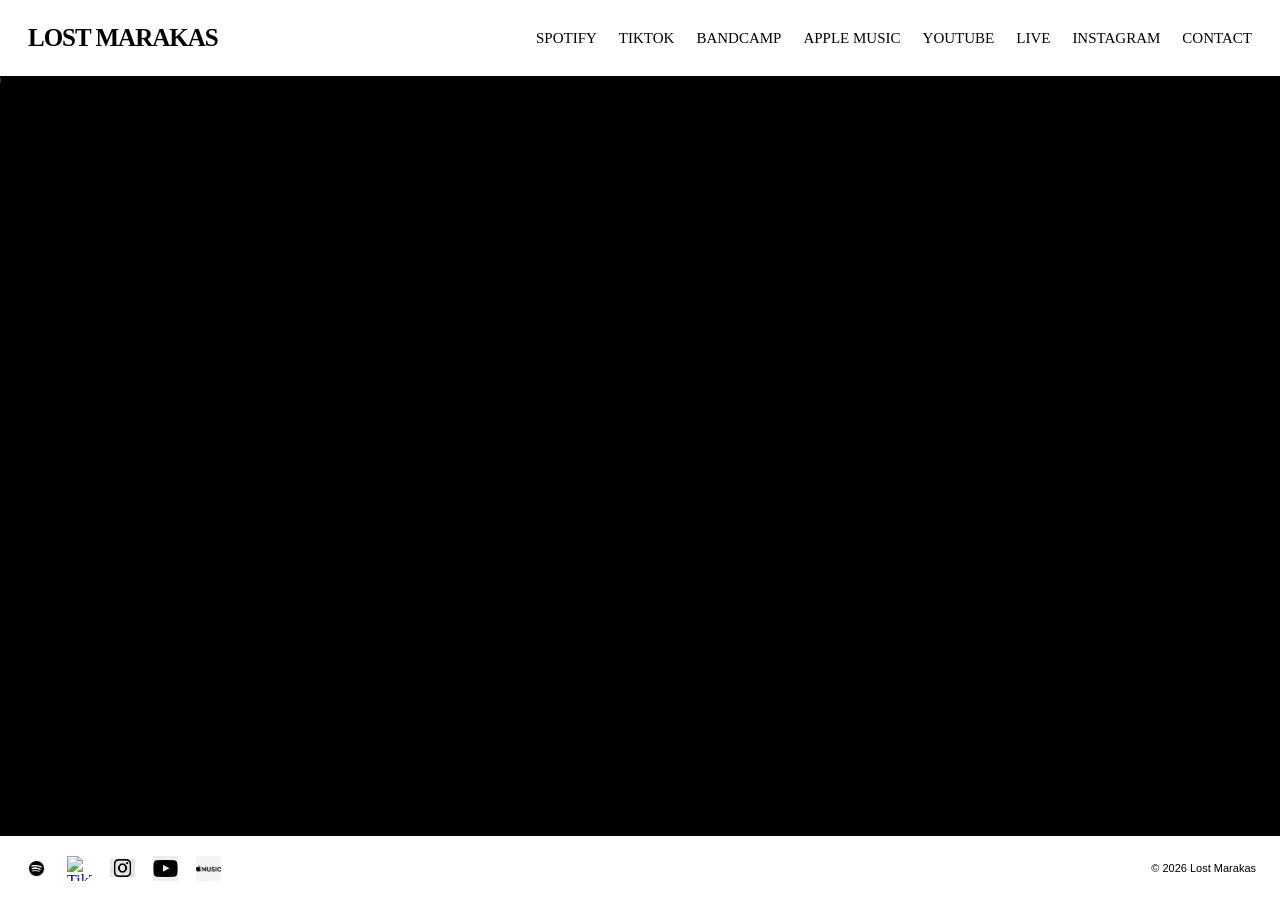
==== index.html @ 46ecb0f3 "Website Redesign Update - Redesigned homepage with full-screen photo slideshow - Added automatic pho" ====
<!DOCTYPE html>
<html lang="en">
<head>
  <meta charset="UTF-8" />
  <meta name="viewport" content="width=device-width, initial-scale=1.0" />

  <title>Lost Marakas</title>

  <link rel="stylesheet" href="style.css" />
</head>

<body>

  <div class="site">

    <header class="header">

      <a class="logo" href="#">
        LOST MARAKAS
      </a>

      <nav class="desktop-nav">

  <a
    href="https://open.spotify.com/album/2dQNXLXOl18ETgoMc92cfB?si=TW8ijfz9TlagbQsB6u3w9g"
    target="_blank"
  >
    SPOTIFY
  </a>

  <a
    href="https://www.tiktok.com/@lostmarakas"
    target="_blank"
  >
    TIKTOK
  </a>

  <a
    href="https://lostmarakas.bandcamp.com/album/love-hotel"
    target="_blank"
  >
    BANDCAMP
  </a>

  <a
    href="https://music.apple.com/us/artist/lost-marakas/1458317452"
    target="_blank"
  >
    APPLE MUSIC
  </a>

  <a
    href="https://youtube.com/@lostmarakas?si=1YEOja_2MxRRmQ9o"
    target="_blank"
  >
    YOUTUBE
  </a>

  <a href="#">
    LIVE
  </a>

  <a
    href="https://www.instagram.com/lostmarakas/"
    target="_blank"
  >
    INSTAGRAM
  </a>

<a href="contact.html">
  CONTACT
</a>

</nav>

<button
  class="menu-button"
  id="menuButton"
  aria-label="Open menu"
>
  ☰
</button>
    </header>


    <main class="slideshow">

      <img
        class="slide active"
        src="images/band_concert.JPG"
        alt="Lost Marakas"
      />

      <img
        class="slide"
        src="images/band_image.jpg"
        alt="Lost Marakas"
      />

      <img
        class="slide"
        src="images/frank_alex_1.JPG"
        alt="Lost Marakas"
      />

      <img
        class="slide"
        src="images/frank_alex_2.jpg"
        alt="Lost Marakas"
      />

      <img
        class="slide"
        src="images/frank_alex_3.JPG"
        alt="Lost Marakas"
      />

      <img
        class="slide"
        src="images/kali_frank.jpg"
        alt="Lost Marakas"
      />

      <img
        class="slide"
        src="images/kaliyah_1.JPG"
        alt="Lost Marakas"
      />

      <img
        class="slide"
        src="images/alex_1.JPG"
        alt="Lost Marakas"
      />

    </main>


    <footer class="footer">

      <div class="socials">

        <a
          href="https://open.spotify.com/album/2dQNXLXOl18ETgoMc92cfB?si=TW8ijfz9TlagbQsB6u3w9g"
          target="_blank"
        >
          <img src="images/spotify.webp" alt="Spotify" />
        </a>

        <a
          href="https://www.tiktok.com/@lostmarakas"
          target="_blank"
        >
          <img src="images/tiktok_logo.png" alt="TikTok" />
        </a>

        <a
          href="https://www.instagram.com/lostmarakas/"
          target="_blank"
        >
          <img src="images/instagram.jpg" alt="Instagram" />
        </a>

        <a
          href="https://youtube.com/@lostmarakas?si=1YEOja_2MxRRmQ9o"
          target="_blank"
        >
          <img src="images/youtube.jpg" alt="YouTube" />
        </a>

        <a
          href="https://music.apple.com/us/artist/lost-marakas/1458317452"
          target="_blank"
        >
          <img src="images/apple_music.png" alt="Apple Music" />
        </a>

      </div>

      <p>© 2026 Lost Marakas</p>

    </footer>


    <div class="mobile-menu" id="mobileMenu">

  <a
    href="https://open.spotify.com/album/2dQNXLXOl18ETgoMc92cfB?si=TW8ijfz9TlagbQsB6u3w9g"
    target="_blank"
  >
    SPOTIFY
  </a>

  <a
    href="https://www.tiktok.com/@lostmarakas"
    target="_blank"
  >
    TIKTOK
  </a>

  <a
    href="https://lostmarakas.bandcamp.com/album/love-hotel"
    target="_blank"
  >
    BANDCAMP
  </a>

  <a
    href="https://music.apple.com/us/artist/lost-marakas/1458317452"
    target="_blank"
  >
    APPLE MUSIC
  </a>

  <a
    href="https://youtube.com/@lostmarakas?si=1YEOja_2MxRRmQ9o"
    target="_blank"
  >
    YOUTUBE
  </a>

  <a href="#">
    LIVE
  </a>

  <a
    href="https://www.instagram.com/lostmarakas/"
    target="_blank"
  >
    INSTAGRAM
  </a>

  <a href="contact.html">
    CONTACT
  </a>

</div>

  </div>
  <script src="script.js"></script>

</body>
</html>
---- style.css ----
* {
  box-sizing: border-box;
}

html,
body {
  margin: 0;

  width: 100%;
  height: 100%;

  overflow: hidden;
}

body {
  font-family: Georgia, "Times New Roman", serif;

  background: black;
}


/* Whole website */

.site {
  width: 100%;
  height: 100dvh;

  display: flex;
  flex-direction: column;

  position: relative;
}


/* HEADER */

.header {
  height: 76px;

  flex-shrink: 0;

  display: flex;
  align-items: center;

  padding: 0 28px;

  background: white;

  position: relative;

  z-index: 100;
}

.logo {
  color: black;

  text-decoration: none;

  font-size: 25px;
  font-weight: bold;

  letter-spacing: -1px;

  white-space: nowrap;
}


/* Desktop navigation */

.desktop-nav {
  margin-left: auto;

  display: flex;

  gap: 34px;
}

.desktop-nav {
  margin-left: auto;
  display: flex;
  gap: 22px;
}

.desktop-nav a {
  color: black;
  text-decoration: none;
  font-size: 15px;
}

.desktop-nav a:hover {
  text-decoration: underline;
}


/* Mobile hamburger */

.menu-button {
  display: none;

  margin-left: auto;

  border: none;

  background: none;

  font-size: 25px;

  cursor: pointer;
}


/* SLIDESHOW */

.slideshow {
  flex: 1;

  min-height: 0;

  position: relative;

  overflow: hidden;

  background: black;
}

.slide {
  position: absolute;

  top: 0;
  left: 0;

  width: 100%;
  height: 100%;

  object-fit: cover;

  opacity: 0;

  transform: scale(1);

  transition:
    opacity 1.4s ease,
    transform 7s ease;
}

.slide.active {
  opacity: 1;

  transform: scale(1.025);
}


/* FOOTER */

.footer {
  min-height: 64px;

  flex-shrink: 0;

  background: white;

  display: flex;
  align-items: center;

  padding: 8px 24px;

  position: relative;

  z-index: 100;
}

.socials {
  display: flex;
  align-items: center;

  gap: 18px;
}

.socials a {
  display: flex;
  align-items: center;
  justify-content: center;
}

.socials img {
  width: 25px;
  height: 25px;

  object-fit: contain;

  display: block;

  transition: transform 0.2s ease;
}

.socials img:hover {
  transform: scale(1.12);
}

.footer p {
  margin-left: auto;

  color: black;

  font-family: Arial, sans-serif;

  font-size: 11px;
}


/* MOBILE MENU */

.mobile-menu {
  display: none;

  position: absolute;

  top: 76px;
  left: 0;

  width: 100%;

  padding: 35px 25px;

  background: white;

  z-index: 200;

  flex-direction: column;

  gap: 28px;
}

.mobile-menu a {
  color: black;

  text-decoration: none;

  font-size: 25px;
}

.mobile-menu.open {
  display: flex;
}


/* PHONES */

@media (max-width: 700px) {

  .header {
    height: 72px;

    padding: 0 20px;
  }

  .logo {
    font-size: 21px;
  }

  .desktop-nav {
    display: none;
  }

  .menu-button {
    display: block;
  }

  .mobile-menu {
    top: 72px;
  }


  .footer {
    min-height: 58px;

    padding: 7px 15px;
  }

  .socials {
    gap: 14px;
  }

  .socials img {
    width: 22px;
    height: 22px;
  }

  .footer p {
    display: none;
  }


  .slide {
    object-position: center;
  }

}
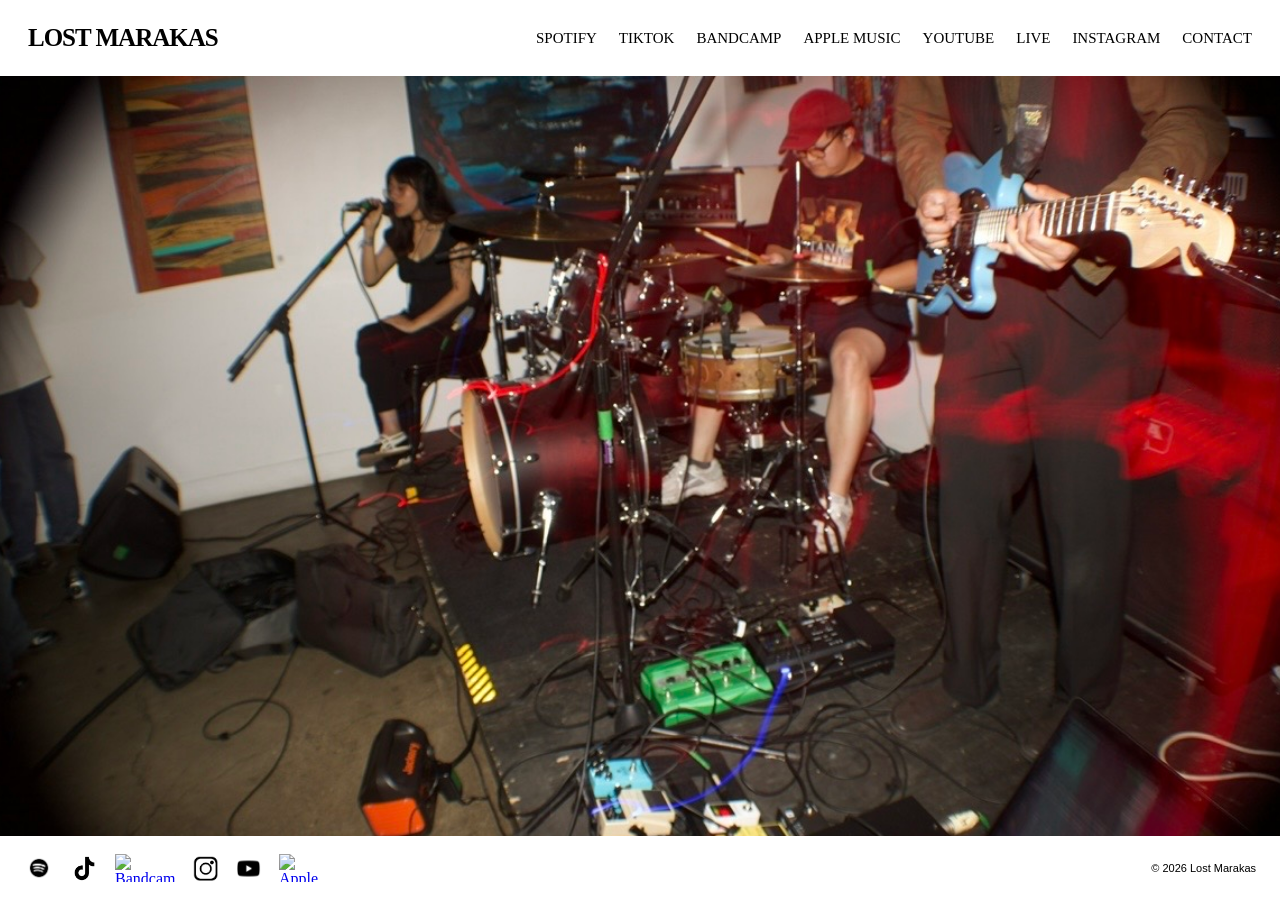
==== commit 40050906: "Improve navigation, social logos, and slideshow behavior" ====
--- a/index.html
+++ b/index.html
@@ -67,7 +67,7 @@
     INSTAGRAM
   </a>
 
-<a href="contact.html">
+<a href="epk/">
   CONTACT
 </a>
 
@@ -144,35 +144,42 @@
           href="https://open.spotify.com/album/2dQNXLXOl18ETgoMc92cfB?si=TW8ijfz9TlagbQsB6u3w9g"
           target="_blank"
         >
-          <img src="images/spotify.webp" alt="Spotify" />
+          <img class="spotify-logo" src="images/spotify.PNG" alt="Spotify" />
         </a>
 
         <a
           href="https://www.tiktok.com/@lostmarakas"
           target="_blank"
         >
-          <img src="images/tiktok_logo.png" alt="TikTok" />
+          <img src="images/tiktok.PNG" alt="TikTok" />
+        </a>
+
+        <a
+          href="https://lostmarakas.bandcamp.com/album/love-hotel"
+          target="_blank"
+        >
+          <img class="bandcamp-logo" src="images/bandcamp.PNG" alt="Bandcamp" />
         </a>
 
         <a
           href="https://www.instagram.com/lostmarakas/"
           target="_blank"
         >
-          <img src="images/instagram.jpg" alt="Instagram" />
+          <img src="images/instagram.PNG" alt="Instagram" />
         </a>
 
         <a
           href="https://youtube.com/@lostmarakas?si=1YEOja_2MxRRmQ9o"
           target="_blank"
         >
-          <img src="images/youtube.jpg" alt="YouTube" />
+          <img src="images/youtube.PNG" alt="YouTube" />
         </a>
 
         <a
           href="https://music.apple.com/us/artist/lost-marakas/1458317452"
           target="_blank"
         >
-          <img src="images/apple_music.png" alt="Apple Music" />
+          <img class="apple-logo" src="images/apple_music.PNG" alt="Apple Music" />
         </a>
 
       </div>
@@ -230,7 +237,7 @@
     INSTAGRAM
   </a>
 
-  <a href="contact.html">
+  <a href="epk/">
     CONTACT
   </a>
 
--- a/style.css
+++ b/style.css
@@ -193,6 +193,21 @@
   transition: transform 0.2s ease;
 }
 
+.socials img.spotify-logo {
+  width: 30px;
+  height: 30px;
+}
+
+.socials img.bandcamp-logo {
+  width: 60px;
+  height: 28px;
+}
+
+.socials img.apple-logo {
+  width: 48px;
+  height: 28px;
+}
+
 .socials img:hover {
   transform: scale(1.12);
 }
@@ -232,7 +247,7 @@
 }
 
 .mobile-menu a {
-  color: black;
+  color: blue;
 
   text-decoration: none;
 
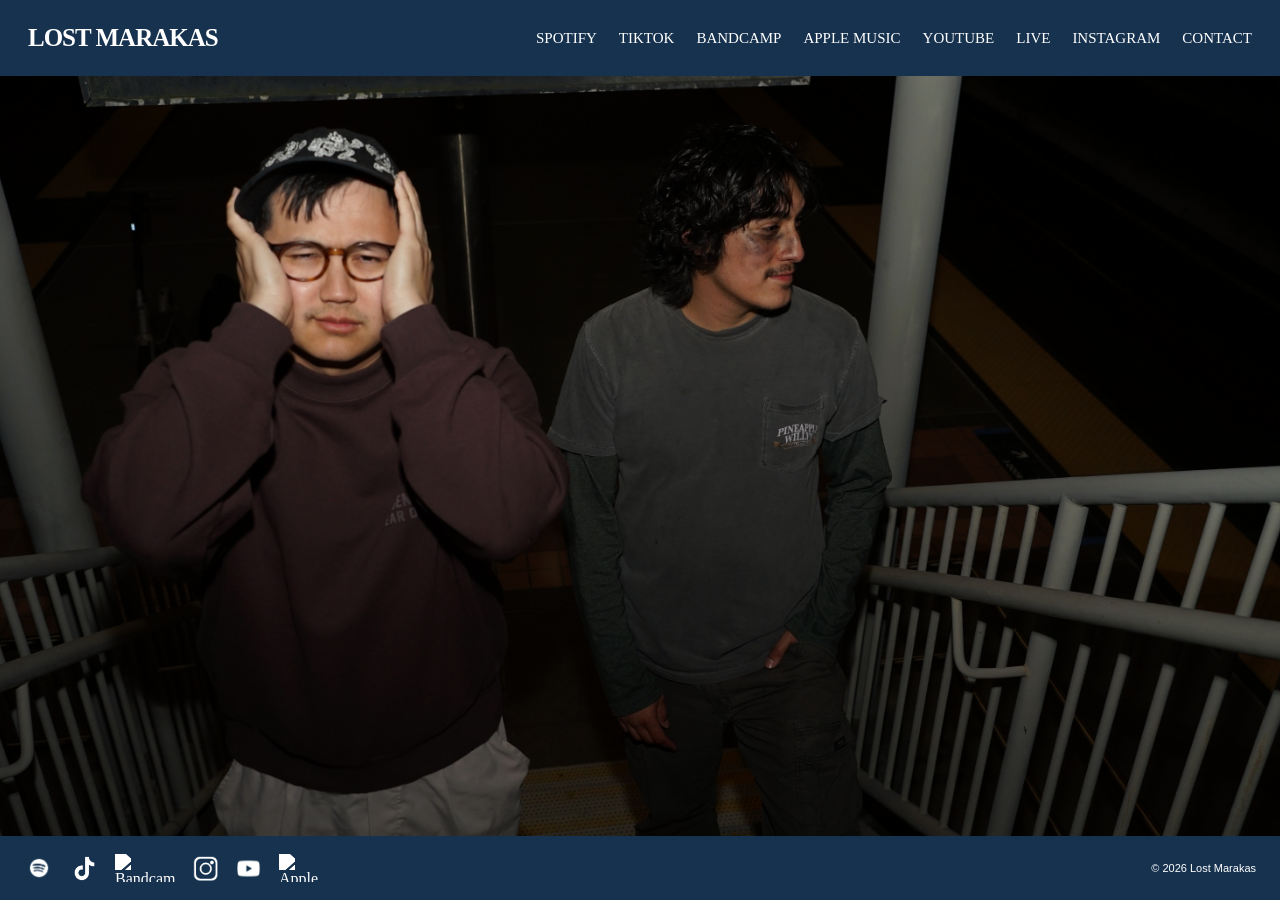
==== commit 1186b0e5: "Refine site theme, EPK layout, and media navigation" ====
--- a/index.html
+++ b/index.html
@@ -56,7 +56,10 @@
     YOUTUBE
   </a>
 
-  <a href="#">
+  <a
+    href="https://www.youtube.com/watch?v=YainCM4Bfk0&list=RDYainCM4Bfk0&start_radio=1"
+    target="_blank"
+  >
     LIVE
   </a>
 
@@ -226,7 +229,10 @@
     YOUTUBE
   </a>
 
-  <a href="#">
+  <a
+    href="https://www.youtube.com/watch?v=YainCM4Bfk0&list=RDYainCM4Bfk0&start_radio=1"
+    target="_blank"
+  >
     LIVE
   </a>
 
--- a/style.css
+++ b/style.css
@@ -15,7 +15,7 @@
 body {
   font-family: Georgia, "Times New Roman", serif;
 
-  background: black;
+  background: #16324f;
 }
 
 
@@ -44,7 +44,7 @@
 
   padding: 0 28px;
 
-  background: white;
+  background: #16324f;
 
   position: relative;
 
@@ -52,7 +52,7 @@
 }
 
 .logo {
-  color: black;
+  color: white;
 
   text-decoration: none;
 
@@ -82,7 +82,7 @@
 }
 
 .desktop-nav a {
-  color: black;
+  color: white;
   text-decoration: none;
   font-size: 15px;
 }
@@ -103,6 +103,8 @@
 
   background: none;
 
+  color: white;
+
   font-size: 25px;
 
   cursor: pointer;
@@ -120,7 +122,7 @@
 
   overflow: hidden;
 
-  background: black;
+  background: #16324f;
 }
 
 .slide {
@@ -157,7 +159,7 @@
 
   flex-shrink: 0;
 
-  background: white;
+  background: #16324f;
 
   display: flex;
   align-items: center;
@@ -190,6 +192,8 @@
 
   display: block;
 
+  filter: brightness(0) invert(1);
+
   transition: transform 0.2s ease;
 }
 
@@ -215,7 +219,7 @@
 .footer p {
   margin-left: auto;
 
-  color: black;
+  color: white;
 
   font-family: Arial, sans-serif;
 
@@ -237,7 +241,7 @@
 
   padding: 35px 25px;
 
-  background: white;
+  background: #16324f;
 
   z-index: 200;
 
@@ -247,7 +251,7 @@
 }
 
 .mobile-menu a {
-  color: blue;
+  color: white;
 
   text-decoration: none;
 
@@ -310,4 +314,9 @@
     object-position: center;
   }
 
+  .slide[src="images/frank_alex_3.JPG"],
+  .slide[src="images/kali_frank.jpg"] {
+    object-position: 10% center;
+  }
+
 }
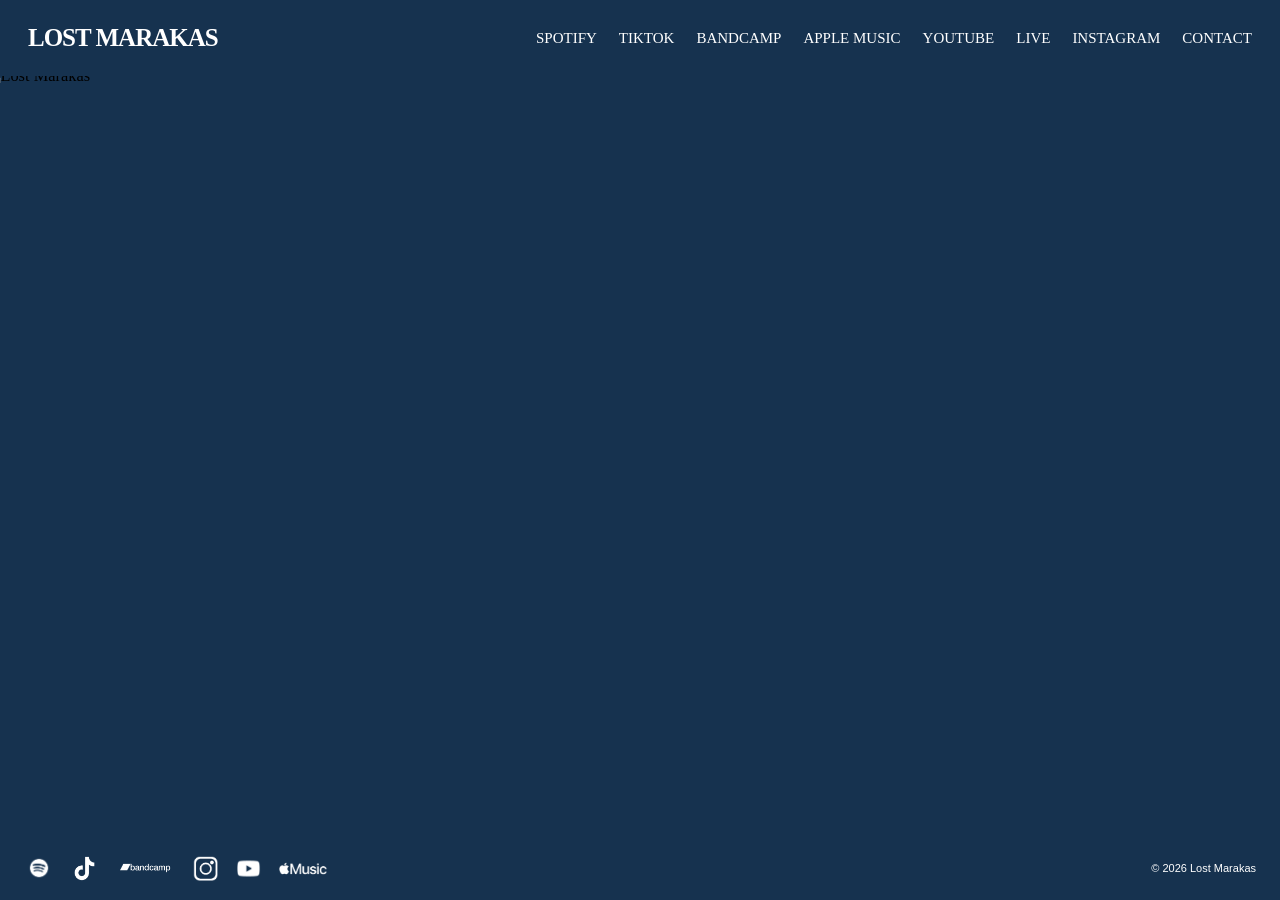
==== commit d4ad737c: "fix logo on iphone" ====
--- a/index.html
+++ b/index.html
@@ -161,7 +161,7 @@
           href="https://lostmarakas.bandcamp.com/album/love-hotel"
           target="_blank"
         >
-          <img class="bandcamp-logo" src="images/bandcamp.PNG" alt="Bandcamp" />
+          <img class="bandcamp-logo" src="images/bandcamp.png" alt="Bandcamp" />
         </a>
 
         <a
@@ -182,7 +182,7 @@
           href="https://music.apple.com/us/artist/lost-marakas/1458317452"
           target="_blank"
         >
-          <img class="apple-logo" src="images/apple_music.PNG" alt="Apple Music" />
+          <img class="apple-logo" src="images/apple_music.png" alt="Apple Music" />
         </a>
 
       </div>
